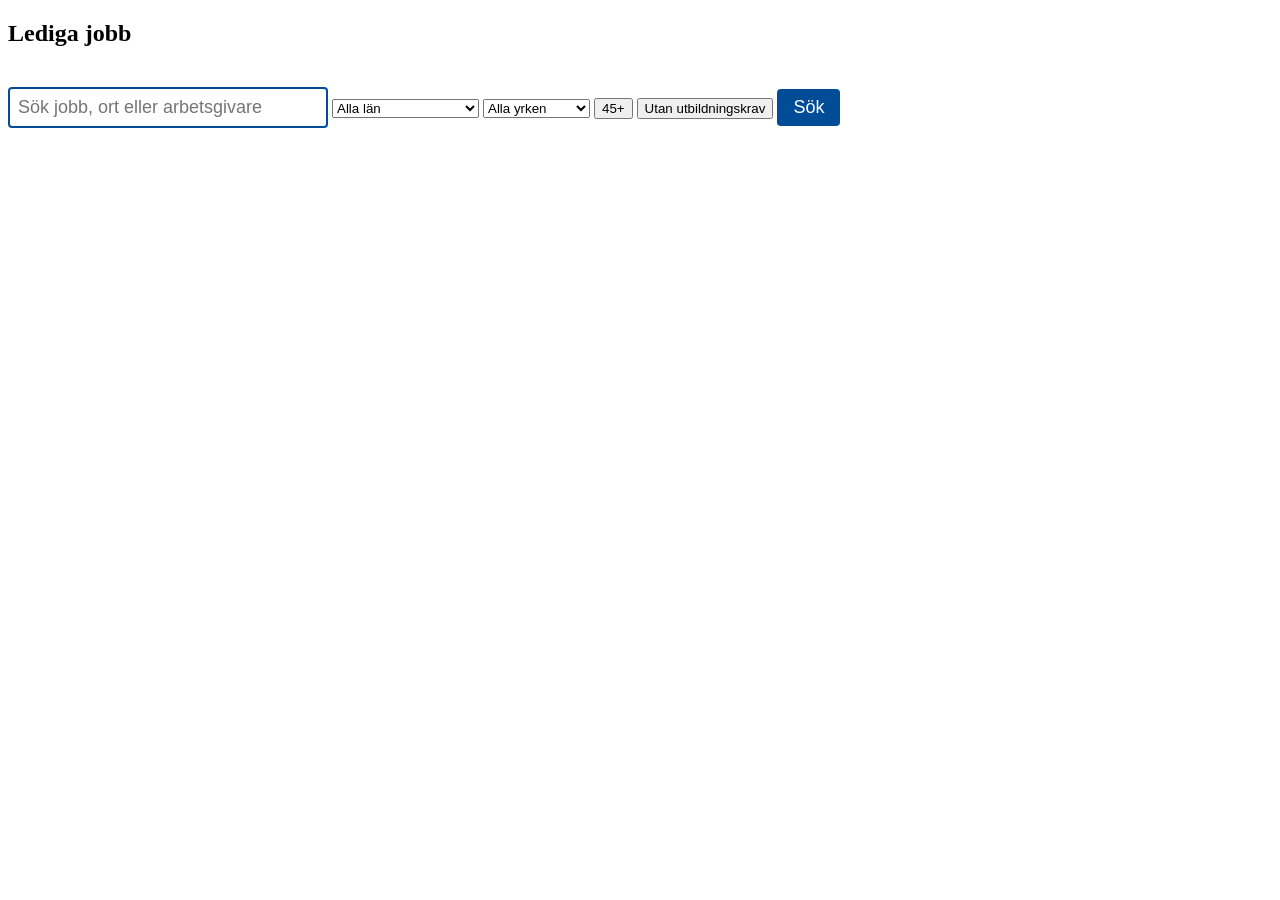
==== lediga-jobb.html @ 594c8ccc "Update lediga-jobb.html" ====
<!DOCTYPE html>
<html lang="sv">
<head>
  <meta charset="UTF-8">
  <title>Lediga jobb</title>
  <link rel="stylesheet" href="style.css">
</head>
<body>

  <h2>Lediga jobb</h2>

  <!-- 🔍 Filterfält -->
  <div class="filter-bar">
    <input type="text" id="searchInput" placeholder="Sök jobb, ort eller arbetsgivare">

    <select id="regionFilter">
      <option value="">Alla län</option>
      <option value="Östergötlands län">Östergötlands län</option>
      <option value="Stockholms län">Stockholms län</option>
      <option value="Skåne län">Skåne län</option>
      <option value="Västra Götalands län">Västra Götalands län</option>
      <option value="Jönköpings län">Jönköpings län</option>
      <option value="Uppsala län">Uppsala län</option>
      <option value="Västmanlands län">Västmanlands län</option>
      <option value="Örebro län">Örebro län</option>
      <option value="Kalmar län">Kalmar län</option>
      <option value="Norrbottens län">Norrbottens län</option>
    </select>

    <select id="categoryFilter">
      <option value="">Alla yrken</option>
      <option value="IT">IT</option>
      <option value="Vård">Vård</option>
      <option value="Bygg">Bygg</option>
      <option value="Utbildning">Utbildning</option>
      <option value="Ekonomi">Ekonomi</option>
      <option value="Transport">Transport</option>
      <option value="Administration">Administration</option>
      <option value="Miljö">Miljö</option>
    </select>

    <!-- Extra filter -->
    <button id="filter45plus">45+</button>
    <button id="filterNoEducation">Utan utbildningskrav</button>

    <button id="searchButton">Sök</button>
  </div>

  <!-- Jobblista -->
  <div id="job-container"></div>

  <script src="jobb45plus.js"></script>
</body>
</html>
---- style.css ----
:root {
    --orange: #ff7a00;
    --blue: #004c97;
}

/* HEADER – REN OCH KORREKT */
.main-header {
    position: relative;
    background: var(--orange);
    height: 100px;
    border: 4px solid var(--blue);
    margin-top: 25px;
    margin-bottom: 20px;
    display: flex;
    justify-content: center;
    align-items: center;
    gap: 80px;
    padding: 8px 40px;
    color: white;
    font-size: 20px;
    font-weight: 600;
    z-index: 10;
}

/* VÄNSTER OCH HÖGER GRUPPER */
.header-left,
.header-right {
    display: flex;
    gap: 14px;
    align-items: center;
}

/* TEXTSTORLEK + KLICKBARHET */
.header-left *,
.header-right *,
.languages {
    font-size: 20px;
    font-weight: 600;
    cursor: pointer;
}

/* LOGGAN I CIRKELN */
.logo-emblem {
    width: 140px;
    height: 140px;
    background: white;
    border-radius: 50%;
    border: 4px solid var(--blue);
    margin: 4px;
    display: flex;
    align-items: center;
    justify-content: center;
    overflow: hidden;
}

.logo-emblem img {
    width: 160%;
    height: auto;
    display: block;
    transform: translateY(1px);
}

/* HERO */
.hero {
    position: relative;
    width: 100%;
    margin-top: 0;
}

.hero img {
    width: 100%;
    height: auto;
    display: block;
}

.hero-text {
    position: absolute;
    top: 50%;
    left: 50%;
    transform: translate(-50%, -50%);
    color: white;
    text-align: center;
    text-shadow: 0 2px 6px rgba(0,0,0,0.5);
}

.hero-text h1 {
    font-size: 48px;
    margin: 0;
}

.hero-text p {
    font-size: 22px;
    margin-top: 10px;
}

/* RULLGARDIN */
.menu-dropdown {
    display: none;
    background: var(--blue);
    border-bottom: 4px solid var(--orange);
    border-top: 4px solid var(--blue);
}

.menu-list {
    display: flex;
    align-items: center;
    justify-content: center;
    gap: 32px;
    list-style: none;
    margin: 0;
    padding: 0;
}

.menu-list li {
    margin: 0;
    padding: 0;
    border: none;
}

.menu-list a {
    display: block;
    white-space: nowrap;
    font-size: 20px;
    font-weight: 600;
    color: white;
    text-decoration: none;
    padding: 10px 0;
}

#menu-button {
    cursor: pointer;
}

/* FOOTER */
.footer {
    text-align: center;
    padding: 20px;
    background: #f2f2f2;
    color: #333;
    margin-top: 40px;
}

/* --------------------------------------------- */
/* ⭐ JOBBLISTA + SÖKFÄLT (NYTT) */
/* --------------------------------------------- */

#searchInput {
    width: 300px;
    padding: 8px;
    margin: 20px 0 10px 0;
    border: 2px solid var(--blue);
    border-radius: 4px;
    font-size: 18px;
}

#searchButton {
    padding: 8px 16px;
    background-color: var(--blue);
    color: white;
    border: none;
    border-radius: 4px;
    font-size: 18px;
    cursor: pointer;
}

#searchButton:hover {
    background-color: #003a72;
}

#job-container {
    margin-top: 20px;
}

.job-item {
    border-bottom: 2px solid #ddd;
    padding: 15px 0;
}

.job-item h3 {
    color: var(--blue);
    margin-bottom: 6px;
    font-size: 24px;
}

.job-item p {
    margin: 4px 0;
    font-size: 18px;
}

.job-item a {
    display: inline-block;
    margin-top: 8px;
    color: var(--orange);
    font-weight: bold;
    text-decoration: none;
}

.job-item a:hover {
    text-decoration: underline;
}
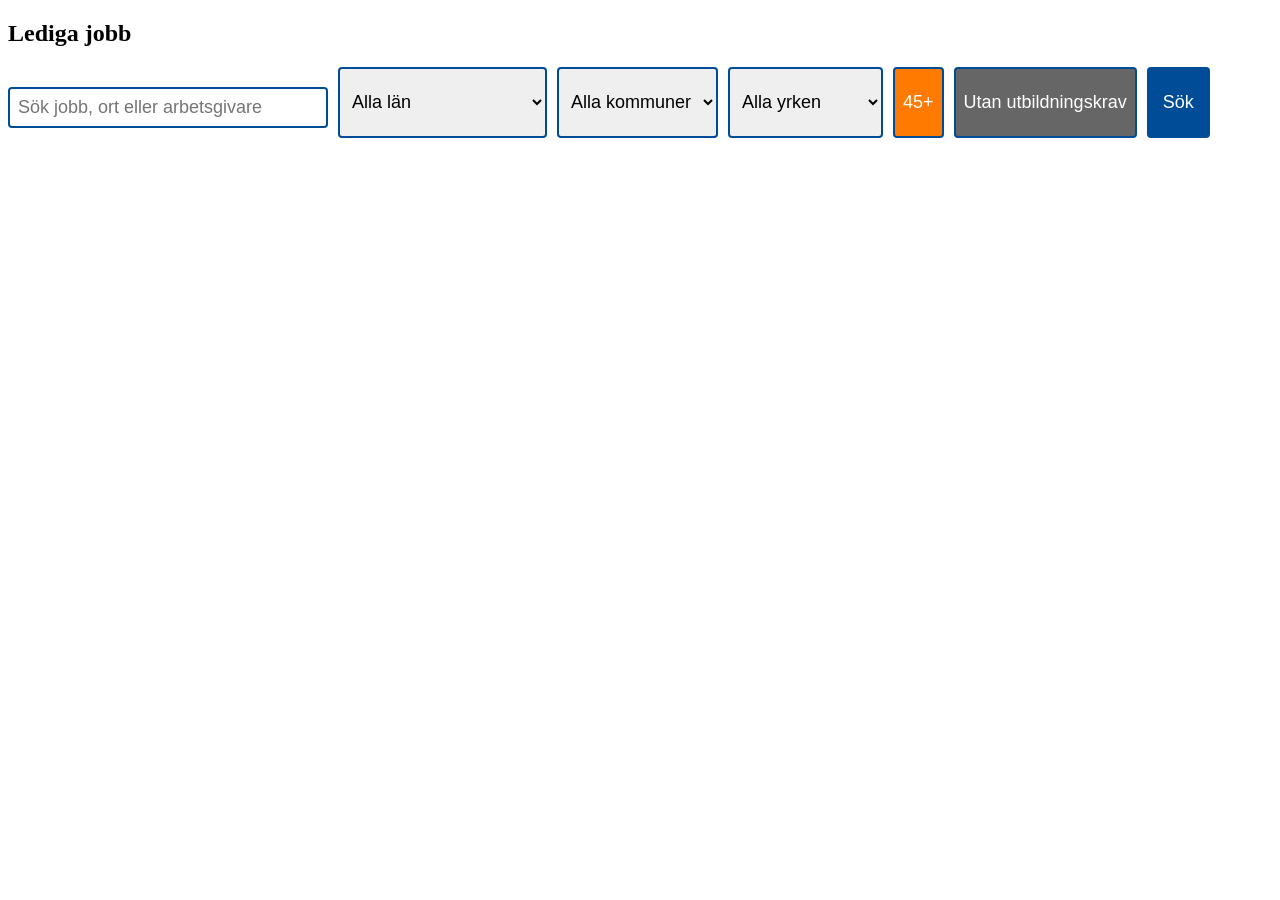
==== commit e6e1405b: "Update lediga-jobb.html" ====
--- a/lediga-jobb.html
+++ b/lediga-jobb.html
@@ -11,14 +11,18 @@
 
   <!-- 🔍 Filterfält -->
   <div class="filter-bar">
+
+    <!-- Fritextsökning -->
     <input type="text" id="searchInput" placeholder="Sök jobb, ort eller arbetsgivare">
 
+    <!-- Län -->
     <select id="regionFilter">
       <option value="">Alla län</option>
       <option value="Östergötlands län">Östergötlands län</option>
       <option value="Stockholms län">Stockholms län</option>
       <option value="Skåne län">Skåne län</option>
       <option value="Västra Götalands län">Västra Götalands län</option>
+      <option value="Södermanlands län">Södermanlands län</option>
       <option value="Jönköpings län">Jönköpings län</option>
       <option value="Uppsala län">Uppsala län</option>
       <option value="Västmanlands län">Västmanlands län</option>
@@ -27,6 +31,12 @@
       <option value="Norrbottens län">Norrbottens län</option>
     </select>
 
+    <!-- Kommun (fylls automatiskt beroende på valt län) -->
+    <select id="municipalityFilter">
+      <option value="">Alla kommuner</option>
+    </select>
+
+    <!-- Yrkesområde -->
     <select id="categoryFilter">
       <option value="">Alla yrken</option>
       <option value="IT">IT</option>
@@ -43,6 +53,7 @@
     <button id="filter45plus">45+</button>
     <button id="filterNoEducation">Utan utbildningskrav</button>
 
+    <!-- Sökknapp -->
     <button id="searchButton">Sök</button>
   </div>
 
--- a/style.css
+++ b/style.css
@@ -199,4 +199,45 @@
     text-decoration: underline;
 }
 
-
+/* --------------------------------------------- */
+/* ⭐ FILTER-BAR (LÄGG TILL DETTA) */
+/* --------------------------------------------- */
+
+.filter-bar {
+    display: flex;
+    flex-wrap: wrap;
+    gap: 10px;
+    margin-bottom: 20px;
+}
+
+.filter-bar input,
+.filter-bar select,
+.filter-bar button {
+    font-size: 18px;
+    padding: 8px;
+    border: 2px solid var(--blue);
+    border-radius: 4px;
+}
+
+.filter-bar button {
+    background-color: var(--blue);
+    color: white;
+    cursor: pointer;
+}
+
+.filter-bar button:hover {
+    background-color: #003a72;
+}
+
+/* 45+ KNAPP */
+#filter45plus {
+    background-color: var(--orange);
+    color: white;
+}
+
+/* UTAN UTBILDNINGSKRAV */
+#filterNoEducation {
+    background-color: #666;
+    color: white;
+}
+
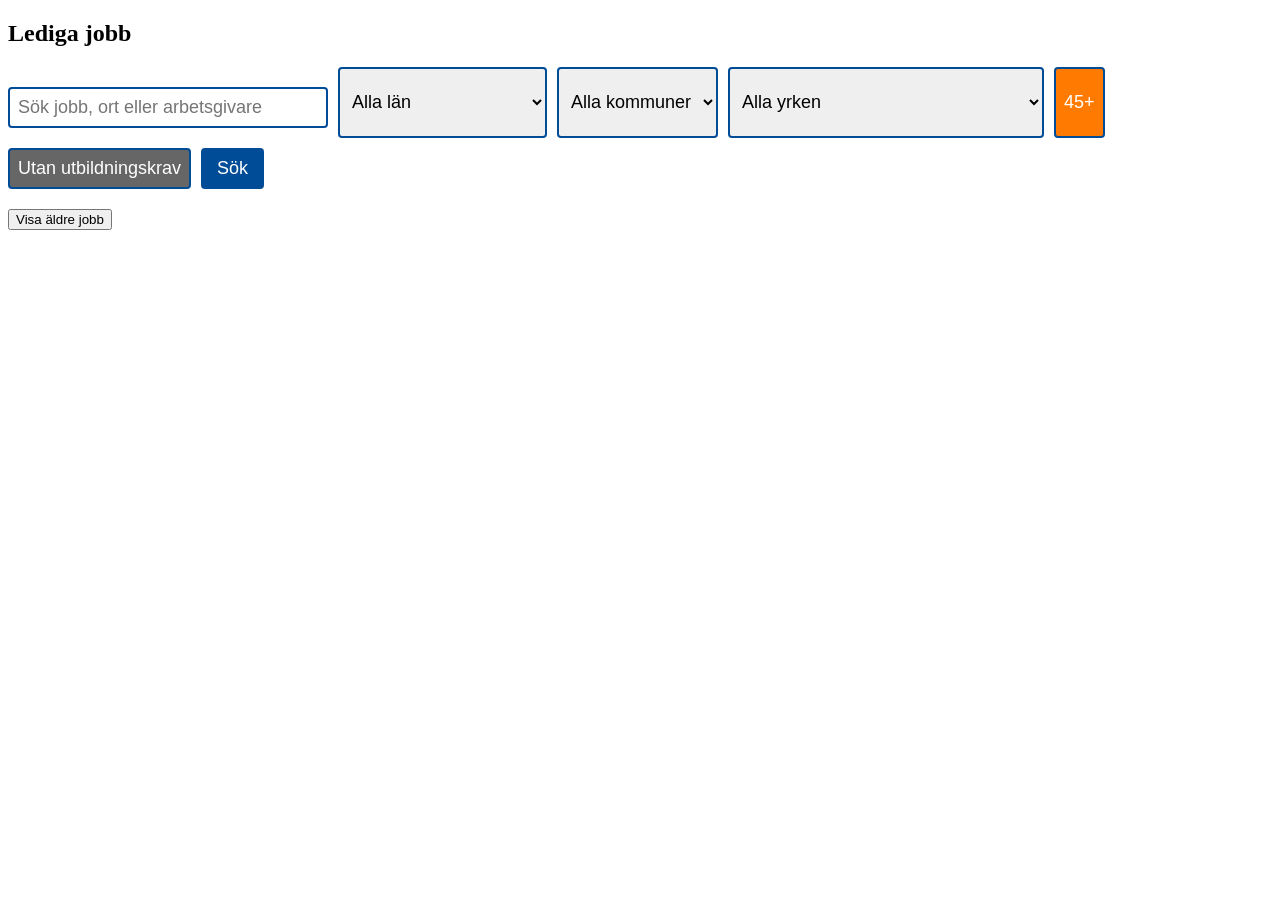
==== commit f761cf56: "Update lediga-jobb.html" ====
--- a/lediga-jobb.html
+++ b/lediga-jobb.html
@@ -31,7 +31,7 @@
       <option value="Norrbottens län">Norrbottens län</option>
     </select>
 
-    <!-- Kommun (fylls automatiskt beroende på valt län) -->
+    <!-- Kommun -->
     <select id="municipalityFilter">
       <option value="">Alla kommuner</option>
     </select>
@@ -39,14 +39,27 @@
     <!-- Yrkesområde -->
     <select id="categoryFilter">
       <option value="">Alla yrken</option>
-      <option value="IT">IT</option>
-      <option value="Vård">Vård</option>
-      <option value="Bygg">Bygg</option>
-      <option value="Utbildning">Utbildning</option>
-      <option value="Ekonomi">Ekonomi</option>
-      <option value="Transport">Transport</option>
-      <option value="Administration">Administration</option>
-      <option value="Miljö">Miljö</option>
+      <option value="Administration, ekonomi, juridik">Administration, ekonomi, juridik</option>
+      <option value="Bygg och anläggning">Bygg och anläggning</option>
+      <option value="Chefer och verksamhetsledare">Chefer och verksamhetsledare</option>
+      <option value="Data/IT">Data/IT</option>
+      <option value="Försäljning, inköp, marknadsföring">Försäljning, inköp, marknadsföring</option>
+      <option value="Hantverk">Hantverk</option>
+      <option value="Hotell, restaurang, storhushåll">Hotell, restaurang, storhushåll</option>
+      <option value="Hälso- och sjukvård">Hälso- och sjukvård</option>
+      <option value="Industriell tillverkning">Industriell tillverkning</option>
+      <option value="Installation, drift, underhåll">Installation, drift, underhåll</option>
+      <option value="Kropps- och skönhetsvård">Kropps- och skönhetsvård</option>
+      <option value="Kultur, media, design">Kultur, media, design</option>
+      <option value="Militära yrken">Militära yrken</option>
+      <option value="Naturbruk">Naturbruk</option>
+      <option value="Naturvetenskap">Naturvetenskap</option>
+      <option value="Pedagogik">Pedagogik</option>
+      <option value="Sanering och renhållning">Sanering och renhållning</option>
+      <option value="Säkerhet och bevakning">Säkerhet och bevakning</option>
+      <option value="Transport, distribution, lager">Transport, distribution, lager</option>
+      <option value="Yrken med social inriktning">Yrken med social inriktning</option>
+      <option value="Yrken med teknisk inriktning">Yrken med teknisk inriktning</option>
     </select>
 
     <!-- Extra filter -->
@@ -60,8 +73,12 @@
   <!-- Jobblista -->
   <div id="job-container"></div>
 
+  <!-- Ladda äldre jobb -->
+  <button id="loadOlderButton">Visa äldre jobb</button>
+
   <script src="jobb45plus.js"></script>
 </body>
 </html>
 
 
+
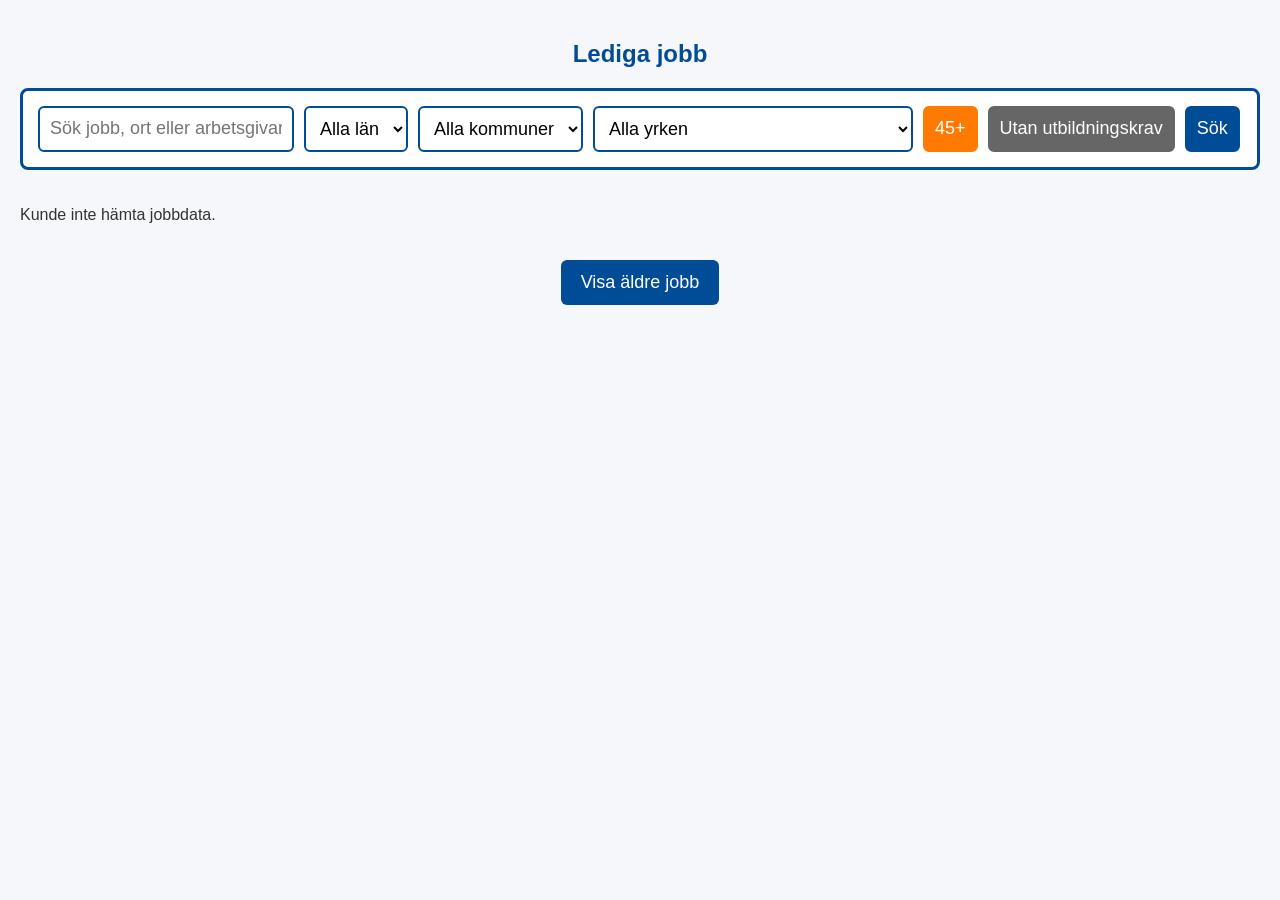
==== commit 38e4c22f: "Update lediga-jobb.html" ====
--- a/lediga-jobb.html
+++ b/lediga-jobb.html
@@ -5,6 +5,7 @@
   <title>Lediga jobb</title>
   <link rel="stylesheet" href="style.css">
 </head>
+
 <body>
 
   <h2>Lediga jobb</h2>
@@ -15,28 +16,17 @@
     <!-- Fritextsökning -->
     <input type="text" id="searchInput" placeholder="Sök jobb, ort eller arbetsgivare">
 
-    <!-- Län -->
+    <!-- Län (FYLLS DYNAMISKT AV JS) -->
     <select id="regionFilter">
       <option value="">Alla län</option>
-      <option value="Östergötlands län">Östergötlands län</option>
-      <option value="Stockholms län">Stockholms län</option>
-      <option value="Skåne län">Skåne län</option>
-      <option value="Västra Götalands län">Västra Götalands län</option>
-      <option value="Södermanlands län">Södermanlands län</option>
-      <option value="Jönköpings län">Jönköpings län</option>
-      <option value="Uppsala län">Uppsala län</option>
-      <option value="Västmanlands län">Västmanlands län</option>
-      <option value="Örebro län">Örebro län</option>
-      <option value="Kalmar län">Kalmar län</option>
-      <option value="Norrbottens län">Norrbottens län</option>
     </select>
 
-    <!-- Kommun -->
+    <!-- Kommun (FYLLS DYNAMISKT AV JS) -->
     <select id="municipalityFilter">
       <option value="">Alla kommuner</option>
     </select>
 
-    <!-- Yrkesområde -->
+    <!-- Yrkesområde (kan vara hårdkodad) -->
     <select id="categoryFilter">
       <option value="">Alla yrken</option>
       <option value="Administration, ekonomi, juridik">Administration, ekonomi, juridik</option>
@@ -73,12 +63,11 @@
   <!-- Jobblista -->
   <div id="job-container"></div>
 
-  <!-- Ladda äldre jobb -->
+  <!-- Äldre jobb (JS hanterar senare) -->
   <button id="loadOlderButton">Visa äldre jobb</button>
 
+  <!-- JavaScript -->
   <script src="jobb45plus.js"></script>
+
 </body>
 </html>
-
-
-
--- a/style.css
+++ b/style.css
@@ -1,9 +1,15 @@
 :root {
     --orange: #ff7a00;
     --blue: #004c97;
-}
-
-/* HEADER – REN OCH KORREKT */
+    --light-bg: #f5f7fa;
+    --white: #ffffff;
+    --dark: #333;
+}
+
+/* --------------------------------------------- */
+/* HEADER */
+/* --------------------------------------------- */
+
 .main-header {
     position: relative;
     background: var(--orange);
@@ -22,7 +28,6 @@
     z-index: 10;
 }
 
-/* VÄNSTER OCH HÖGER GRUPPER */
 .header-left,
 .header-right {
     display: flex;
@@ -30,7 +35,6 @@
     align-items: center;
 }
 
-/* TEXTSTORLEK + KLICKBARHET */
 .header-left *,
 .header-right *,
 .languages {
@@ -39,7 +43,7 @@
     cursor: pointer;
 }
 
-/* LOGGAN I CIRKELN */
+/* LOGGA */
 .logo-emblem {
     width: 140px;
     height: 140px;
@@ -60,7 +64,10 @@
     transform: translateY(1px);
 }
 
+/* --------------------------------------------- */
 /* HERO */
+/* --------------------------------------------- */
+
 .hero {
     position: relative;
     width: 100%;
@@ -93,7 +100,10 @@
     margin-top: 10px;
 }
 
-/* RULLGARDIN */
+/* --------------------------------------------- */
+/* MENY */
+/* --------------------------------------------- */
+
 .menu-dropdown {
     display: none;
     background: var(--blue);
@@ -111,12 +121,6 @@
     padding: 0;
 }
 
-.menu-list li {
-    margin: 0;
-    padding: 0;
-    border: none;
-}
-
 .menu-list a {
     display: block;
     white-space: nowrap;
@@ -131,7 +135,10 @@
     cursor: pointer;
 }
 
+/* --------------------------------------------- */
 /* FOOTER */
+/* --------------------------------------------- */
+
 .footer {
     text-align: center;
     padding: 20px;
@@ -141,103 +148,143 @@
 }
 
 /* --------------------------------------------- */
-/* ⭐ JOBBLISTA + SÖKFÄLT (NYTT) */
-/* --------------------------------------------- */
-
-#searchInput {
-    width: 300px;
-    padding: 8px;
-    margin: 20px 0 10px 0;
-    border: 2px solid var(--blue);
-    border-radius: 4px;
-    font-size: 18px;
-}
-
-#searchButton {
-    padding: 8px 16px;
-    background-color: var(--blue);
-    color: white;
-    border: none;
-    border-radius: 4px;
-    font-size: 18px;
-    cursor: pointer;
-}
-
-#searchButton:hover {
-    background-color: #003a72;
-}
-
-#job-container {
-    margin-top: 20px;
-}
-
-.job-item {
-    border-bottom: 2px solid #ddd;
-    padding: 15px 0;
-}
-
-.job-item h3 {
+/* SIDANS GRUND */
+/* --------------------------------------------- */
+
+body {
+    font-family: Arial, sans-serif;
+    background: var(--light-bg);
+    margin: 0;
+    padding: 20px;
+    color: var(--dark);
+}
+
+h2 {
+    text-align: center;
+    margin-bottom: 20px;
     color: var(--blue);
-    margin-bottom: 6px;
-    font-size: 24px;
-}
-
-.job-item p {
-    margin: 4px 0;
-    font-size: 18px;
-}
-
-.job-item a {
-    display: inline-block;
-    margin-top: 8px;
-    color: var(--orange);
-    font-weight: bold;
-    text-decoration: none;
-}
-
-.job-item a:hover {
-    text-decoration: underline;
-}
-
-/* --------------------------------------------- */
-/* ⭐ FILTER-BAR (LÄGG TILL DETTA) */
+}
+
+/* --------------------------------------------- */
+/* FILTER-BAR */
 /* --------------------------------------------- */
 
 .filter-bar {
     display: flex;
     flex-wrap: wrap;
     gap: 10px;
+    background: var(--white);
+    padding: 15px;
+    border-radius: 8px;
     margin-bottom: 20px;
+    border: 3px solid var(--blue);
 }
 
 .filter-bar input,
 .filter-bar select,
 .filter-bar button {
     font-size: 18px;
-    padding: 8px;
+    padding: 10px;
     border: 2px solid var(--blue);
-    border-radius: 4px;
-}
-
-.filter-bar button {
-    background-color: var(--blue);
-    color: white;
-    cursor: pointer;
-}
-
-.filter-bar button:hover {
-    background-color: #003a72;
-}
-
-/* 45+ KNAPP */
+    border-radius: 6px;
+    background: var(--white);
+}
+
+/* Sökknapp */
+#searchButton {
+    background: var(--blue);
+    color: white;
+    cursor: pointer;
+}
+
+#searchButton:hover {
+    background: #003a72;
+}
+
+/* 45+ */
 #filter45plus {
-    background-color: var(--orange);
-    color: white;
-}
-
-/* UTAN UTBILDNINGSKRAV */
+    background: var(--orange);
+    color: white;
+    border-color: var(--orange);
+}
+
+#filter45plus:hover {
+    background: #e06f00;
+}
+
+/* Utan utbildning */
 #filterNoEducation {
-    background-color: #666;
-    color: white;
-}
-
+    background: #666;
+    color: white;
+    border-color: #666;
+}
+
+#filterNoEducation:hover {
+    background: #555;
+}
+
+/* --------------------------------------------- */
+/* JOBBLISTA */
+/* --------------------------------------------- */
+
+#job-container {
+    display: flex;
+    flex-direction: column;
+    gap: 15px;
+}
+
+/* Jobbkort */
+.job-item {
+    background: var(--white);
+    padding: 15px;
+    border-radius: 8px;
+    border-left: 6px solid var(--blue);
+    box-shadow: 0 2px 4px rgba(0,0,0,0.1);
+}
+
+.job-item h3 {
+    margin-top: 0;
+    color: var(--blue);
+    font-size: 24px;
+}
+
+.job-item p {
+    margin: 5px 0;
+    font-size: 18px;
+}
+
+.job-item a {
+    display: inline-block;
+    margin-top: 10px;
+    padding: 8px 12px;
+    background: var(--orange);
+    color: white;
+    text-decoration: none;
+    border-radius: 5px;
+}
+
+.job-item a:hover {
+    background: #e06f00;
+}
+
+/* --------------------------------------------- */
+/* LADDA ÄLDRE JOBB */
+/* --------------------------------------------- */
+
+#loadOlderButton {
+    display: block;
+    margin: 20px auto;
+    padding: 12px 20px;
+    font-size: 18px;
+    background: var(--blue);
+    color: white;
+    border: none;
+    border-radius: 6px;
+    cursor: pointer;
+}
+
+#loadOlderButton:hover {
+    background: #003a72;
+}
+
+
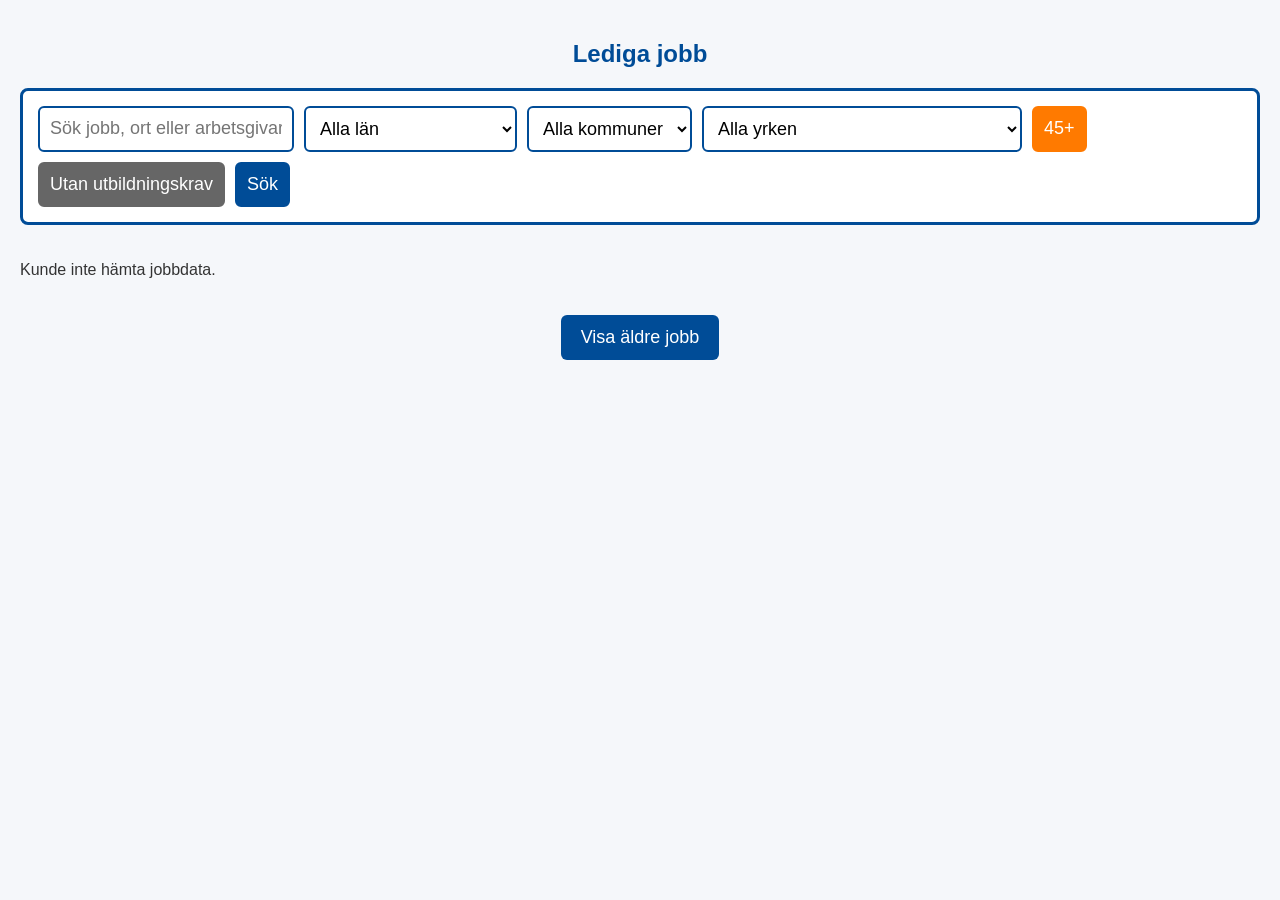
==== commit 39b1f7c5: "Update lediga-jobb.html" ====
--- a/lediga-jobb.html
+++ b/lediga-jobb.html
@@ -18,8 +18,30 @@
 
     <!-- Län (FYLLS DYNAMISKT AV JS) -->
     <select id="regionFilter">
-      <option value="">Alla län</option>
-    </select>
+  <option value="">Alla län</option>
+  <option value="Blekinge län">Blekinge län</option>
+  <option value="Dalarnas län">Dalarnas län</option>
+  <option value="Gotlands län">Gotlands län</option>
+  <option value="Gävleborgs län">Gävleborgs län</option>
+  <option value="Hallands län">Hallands län</option>
+  <option value="Jämtlands län">Jämtlands län</option>
+  <option value="Jönköpings län">Jönköpings län</option>
+  <option value="Kalmar län">Kalmar län</option>
+  <option value="Kronobergs län">Kronobergs län</option>
+  <option value="Norrbottens län">Norrbottens län</option>
+  <option value="Skåne län">Skåne län</option>
+  <option value="Stockholms län">Stockholms län</option>
+  <option value="Södermanlands län">Södermanlands län</option>
+  <option value="Uppsala län">Uppsala län</option>
+  <option value="Värmlands län">Värmlands län</option>
+  <option value="Västerbottens län">Västerbottens län</option>
+  <option value="Västernorrlands län">Västernorrlands län</option>
+  <option value="Västmanlands län">Västmanlands län</option>
+  <option value="Västra Götalands län">Västra Götalands län</option>
+  <option value="Örebro län">Örebro län</option>
+  <option value="Östergötlands län">Östergötlands län</option>
+</select>
+
 
     <!-- Kommun (FYLLS DYNAMISKT AV JS) -->
     <select id="municipalityFilter">
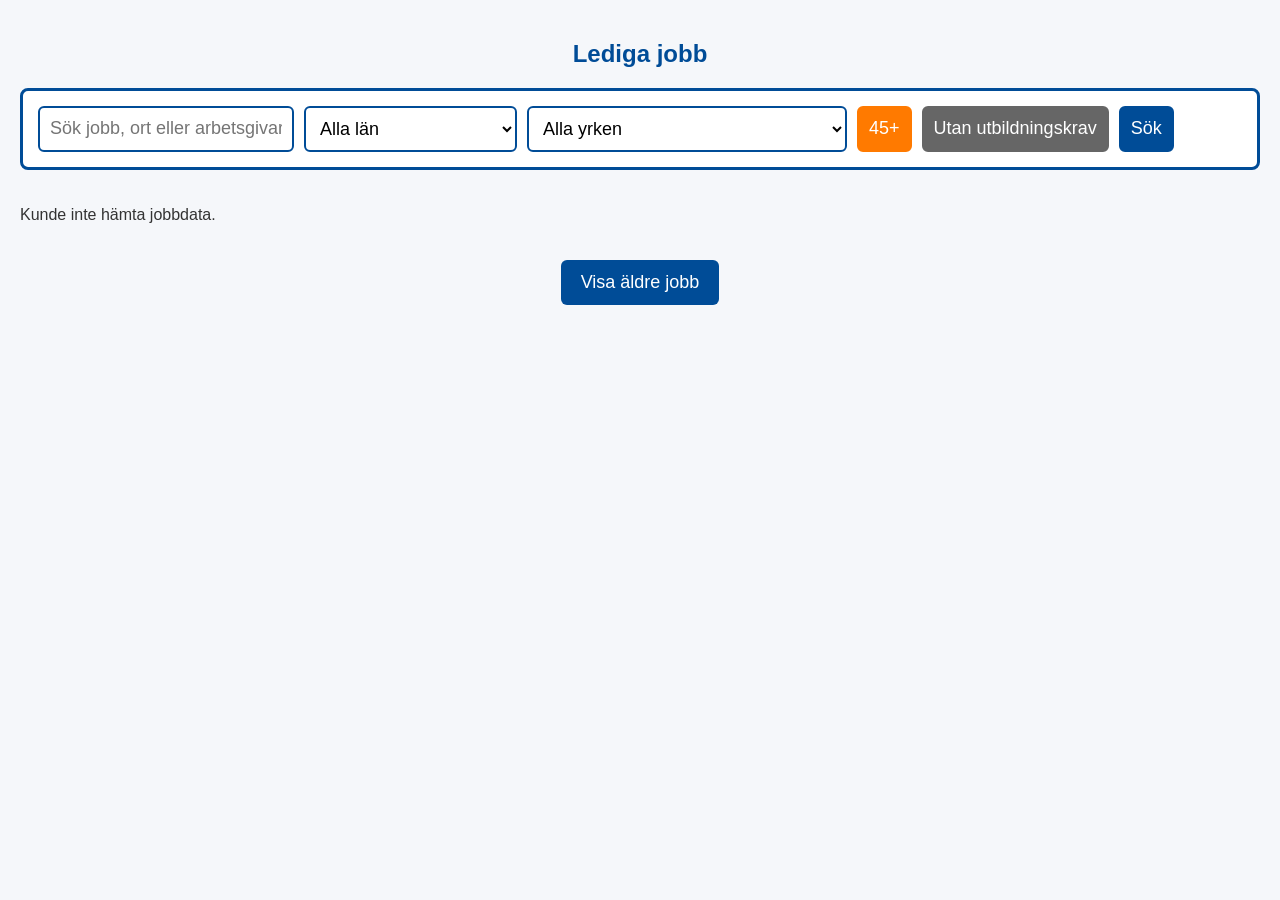
==== commit d1e23e74: "Update lediga-jobb.html" ====
--- a/lediga-jobb.html
+++ b/lediga-jobb.html
@@ -41,12 +41,13 @@
   <option value="Örebro län">Örebro län</option>
   <option value="Östergötlands län">Östergötlands län</option>
 </select>
-
-
-    <!-- Kommun (FYLLS DYNAMISKT AV JS) -->
-    <select id="municipalityFilter">
-      <option value="">Alla kommuner</option>
-    </select>
+<!-- Kommunväljare -->
+<div id="municipalityContainer" style="display:none;">
+  <h4>Kommuner i <span id="selectedRegionName"></span></h4>
+  <label><input type="checkbox" id="selectAllMunicipalities"> Välj alla kommuner</label>
+  <div id="municipalityList"></div>
+  <button id="clearMunicipalities">Rensa</button>
+</div>
 
     <!-- Yrkesområde (kan vara hårdkodad) -->
     <select id="categoryFilter">
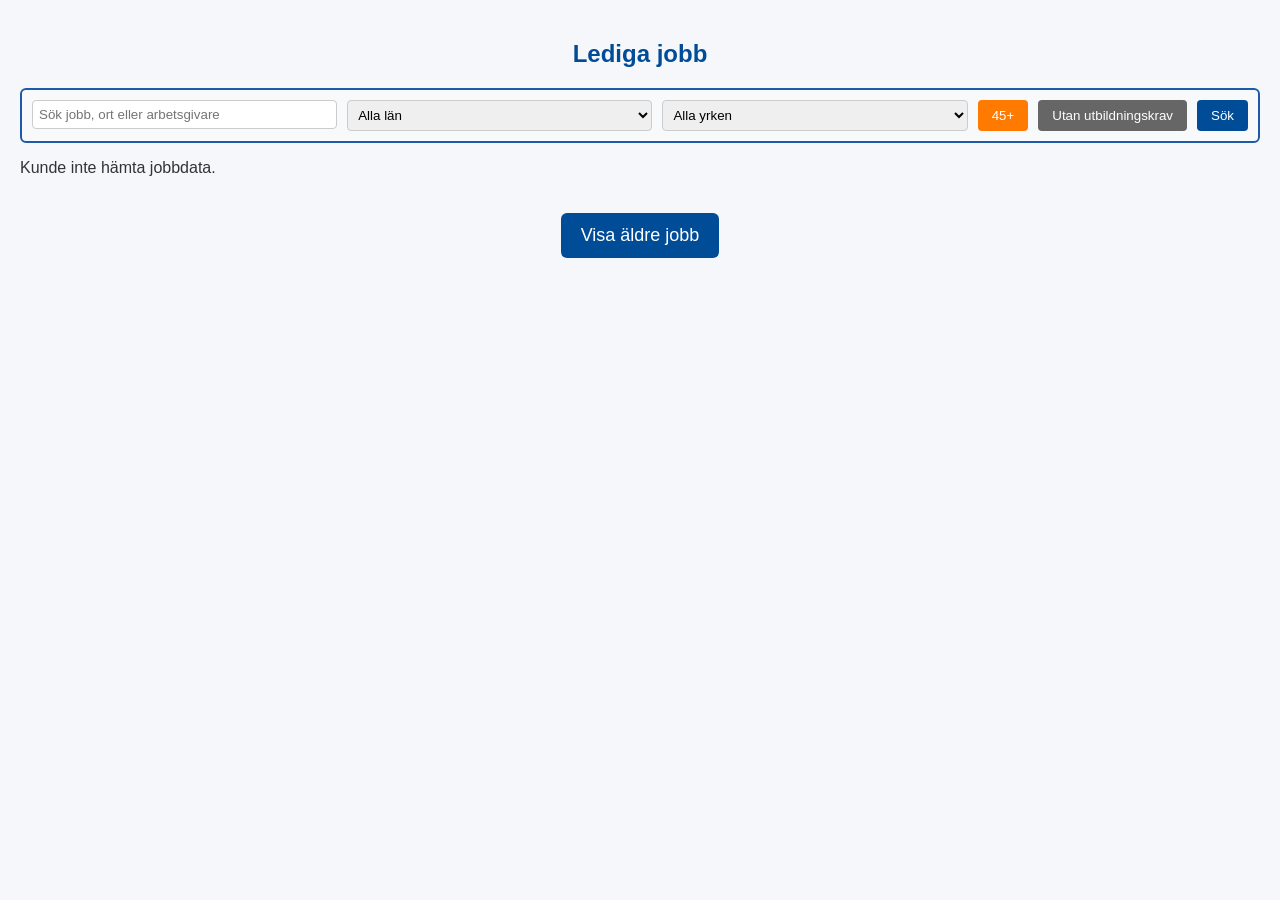
==== commit 2861b20f: "Update lediga-jobb.html" ====
--- a/lediga-jobb.html
+++ b/lediga-jobb.html
@@ -11,45 +11,46 @@
   <h2>Lediga jobb</h2>
 
   <!-- 🔍 Filterfält -->
-  <div class="filter-bar">
+  <div class="filter-container">
 
     <!-- Fritextsökning -->
     <input type="text" id="searchInput" placeholder="Sök jobb, ort eller arbetsgivare">
 
-    <!-- Län (FYLLS DYNAMISKT AV JS) -->
+    <!-- Län -->
     <select id="regionFilter">
-  <option value="">Alla län</option>
-  <option value="Blekinge län">Blekinge län</option>
-  <option value="Dalarnas län">Dalarnas län</option>
-  <option value="Gotlands län">Gotlands län</option>
-  <option value="Gävleborgs län">Gävleborgs län</option>
-  <option value="Hallands län">Hallands län</option>
-  <option value="Jämtlands län">Jämtlands län</option>
-  <option value="Jönköpings län">Jönköpings län</option>
-  <option value="Kalmar län">Kalmar län</option>
-  <option value="Kronobergs län">Kronobergs län</option>
-  <option value="Norrbottens län">Norrbottens län</option>
-  <option value="Skåne län">Skåne län</option>
-  <option value="Stockholms län">Stockholms län</option>
-  <option value="Södermanlands län">Södermanlands län</option>
-  <option value="Uppsala län">Uppsala län</option>
-  <option value="Värmlands län">Värmlands län</option>
-  <option value="Västerbottens län">Västerbottens län</option>
-  <option value="Västernorrlands län">Västernorrlands län</option>
-  <option value="Västmanlands län">Västmanlands län</option>
-  <option value="Västra Götalands län">Västra Götalands län</option>
-  <option value="Örebro län">Örebro län</option>
-  <option value="Östergötlands län">Östergötlands län</option>
-</select>
-<!-- Kommunväljare -->
-<div id="municipalityContainer" style="display:none;">
-  <h4>Kommuner i <span id="selectedRegionName"></span></h4>
-  <label><input type="checkbox" id="selectAllMunicipalities"> Välj alla kommuner</label>
-  <div id="municipalityList"></div>
-  <button id="clearMunicipalities">Rensa</button>
-</div>
+      <option value="">Alla län</option>
+      <option value="Blekinge län">Blekinge län</option>
+      <option value="Dalarnas län">Dalarnas län</option>
+      <option value="Gotlands län">Gotlands län</option>
+      <option value="Gävleborgs län">Gävleborgs län</option>
+      <option value="Hallands län">Hallands län</option>
+      <option value="Jämtlands län">Jämtlands län</option>
+      <option value="Jönköpings län">Jönköpings län</option>
+      <option value="Kalmar län">Kalmar län</option>
+      <option value="Kronobergs län">Kronobergs län</option>
+      <option value="Norrbottens län">Norrbottens län</option>
+      <option value="Skåne län">Skåne län</option>
+      <option value="Stockholms län">Stockholms län</option>
+      <option value="Södermanlands län">Södermanlands län</option>
+      <option value="Uppsala län">Uppsala län</option>
+      <option value="Värmlands län">Värmlands län</option>
+      <option value="Västerbottens län">Västerbottens län</option>
+      <option value="Västernorrlands län">Västernorrlands län</option>
+      <option value="Västmanlands län">Västmanlands län</option>
+      <option value="Västra Götalands län">Västra Götalands län</option>
+      <option value="Örebro län">Örebro län</option>
+      <option value="Östergötlands län">Östergötlands län</option>
+    </select>
 
-    <!-- Yrkesområde (kan vara hårdkodad) -->
+    <!-- Kommunväljare -->
+    <div id="municipalityContainer" style="display:none;">
+      <h4>Kommuner i <span id="selectedRegionName"></span></h4>
+      <label><input type="checkbox" id="selectAllMunicipalities"> Välj alla kommuner</label>
+      <div id="municipalityList"></div>
+      <button id="clearMunicipalities" class="gray-btn">Rensa</button>
+    </div>
+
+    <!-- Yrkesområde -->
     <select id="categoryFilter">
       <option value="">Alla yrken</option>
       <option value="Administration, ekonomi, juridik">Administration, ekonomi, juridik</option>
@@ -76,21 +77,23 @@
     </select>
 
     <!-- Extra filter -->
-    <button id="filter45plus">45+</button>
-    <button id="filterNoEducation">Utan utbildningskrav</button>
+    <button id="filter45plus" class="orange-btn">45+</button>
+    <button id="filterNoEducation" class="orange-btn">Utan utbildningskrav</button>
 
     <!-- Sökknapp -->
-    <button id="searchButton">Sök</button>
+    <button id="searchButton" class="blue-btn">Sök</button>
+
   </div>
 
   <!-- Jobblista -->
   <div id="job-container"></div>
 
-  <!-- Äldre jobb (JS hanterar senare) -->
-  <button id="loadOlderButton">Visa äldre jobb</button>
+  <!-- Äldre jobb -->
+  <button id="loadOlderButton" class="gray-btn">Visa äldre jobb</button>
 
   <!-- JavaScript -->
   <script src="jobb45plus.js"></script>
 
 </body>
 </html>
+
--- a/style.css
+++ b/style.css
@@ -286,5 +286,86 @@
 #loadOlderButton:hover {
     background: #003a72;
 }
-
-
+/* === Grundlayout för filterraden === */
+.filter-container {
+  display: flex;
+  flex-wrap: wrap;
+  align-items: flex-start;
+  gap: 10px;
+  border: 2px solid #1e5aa8;
+  border-radius: 6px;
+  padding: 10px;
+  background-color: #f8f9fb;
+}
+
+/* === Enskilda filterfält === */
+.filter-container select,
+.filter-container input[type="text"] {
+  flex: 1;
+  min-width: 180px;
+  padding: 6px;
+  border: 1px solid #ccc;
+  border-radius: 4px;
+}
+
+/* === Kommunväljaren === */
+#municipalityContainer {
+  flex: 1 1 100%;
+  background-color: #fff;
+  border: 1px solid #ccc;
+  border-radius: 4px;
+  padding: 8px;
+  margin-top: 6px;
+}
+
+#municipalityList {
+  display: grid;
+  grid-template-columns: repeat(auto-fill, minmax(150px, 1fr));
+  gap: 4px;
+  margin-top: 8px;
+  max-height: 200px;
+  overflow-y: auto;
+}
+
+/* === Knappar === */
+button {
+  border: none;
+  border-radius: 4px;
+  padding: 8px 14px;
+  color: #fff;
+  cursor: pointer;
+}
+
+#clearMunicipalities {
+  background-color: #999;
+}
+
+#clearMunicipalities:hover {
+  background-color: #777;
+}
+
+.orange-btn {
+  background-color: #f57c00;
+}
+
+.orange-btn:hover {
+  background-color: #e36a00;
+}
+
+.gray-btn {
+  background-color: #555;
+}
+
+.gray-btn:hover {
+  background-color: #444;
+}
+
+.blue-btn {
+  background-color: #1e5aa8;
+}
+
+.blue-btn:hover {
+  background-color: #174b8a;
+}
+
+
